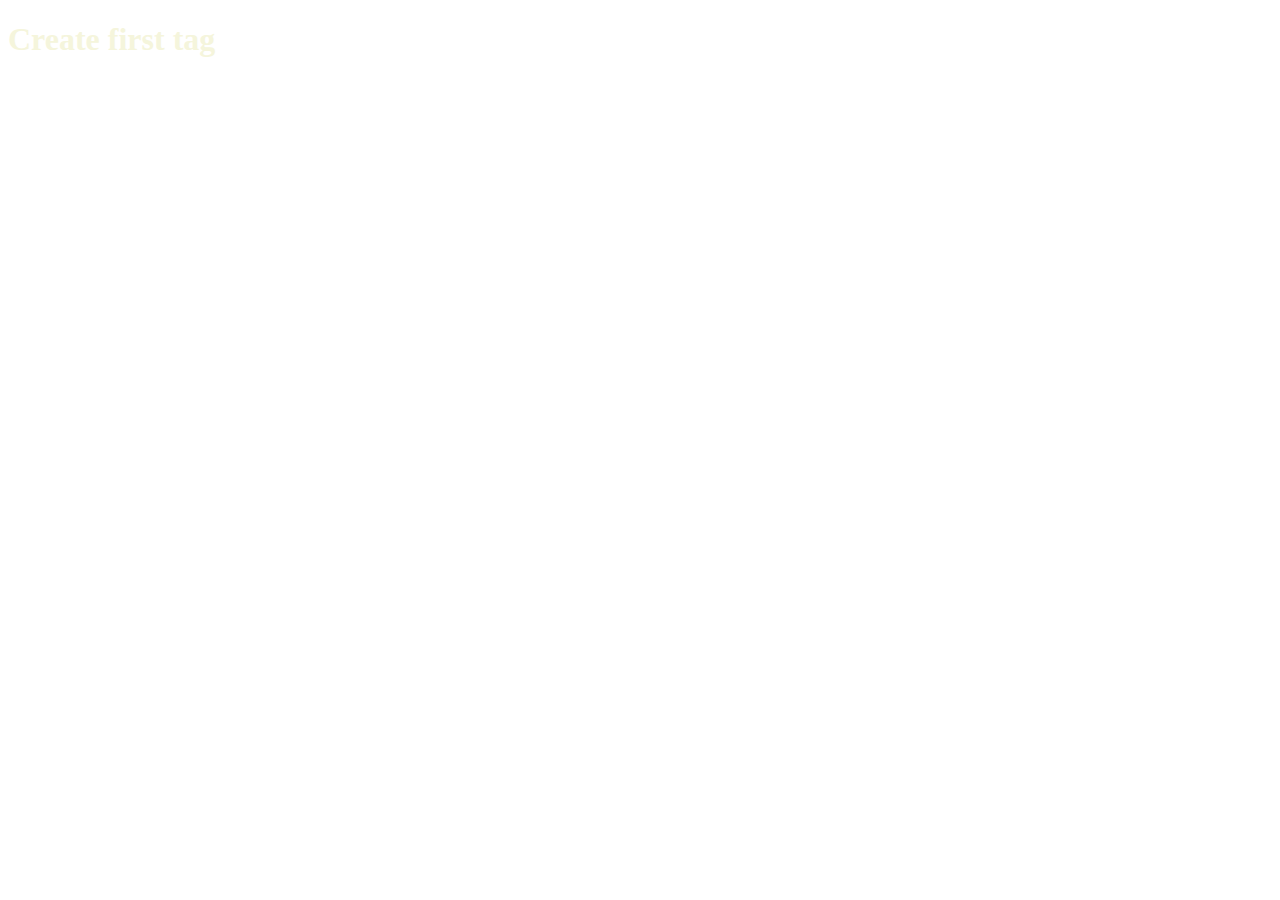
==== index.html @ ea723d7b "create first tag and add style" ====
<!DOCTYPE html>
<html lang="en">
<head>
    <meta charset="UTF-8">
    <meta http-equiv="X-UA-Compatible" content="IE=edge">
    <meta name="viewport" content="width=device-width, initial-scale=1.0">
    <title>Document</title>
    <link rel="stylesheet" href="main.css">
</head>
<body>
    

<h1>Create first tag</h1>

</body>
</html>
---- main.css ----
h1{
    color: beige;
}
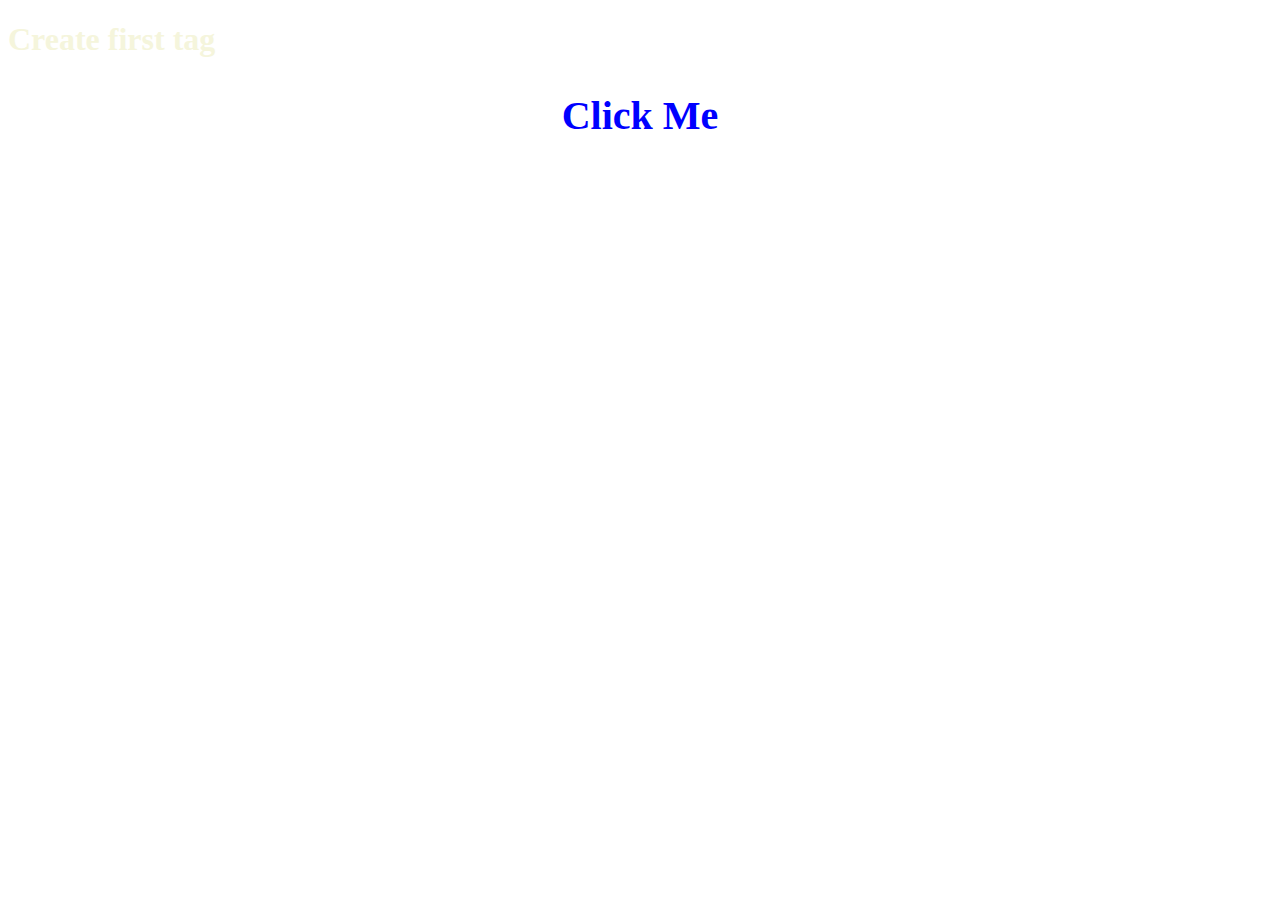
==== commit 962aac7a: "add new tag and some script" ====
--- a/index.html
+++ b/index.html
@@ -8,9 +8,8 @@
     <link rel="stylesheet" href="main.css">
 </head>
 <body>
-    
-
 <h1>Create first tag</h1>
-
+<h2 onclick="showMessage()">Click Me</h2>
+<script src="./main.js"></script>
 </body>
 </html>--- a/main.css
+++ b/main.css
@@ -2,3 +2,8 @@
     color: beige;
 }
 
+h2{
+    color: blue;
+    text-align: center;
+    font-size: 40px;
+}
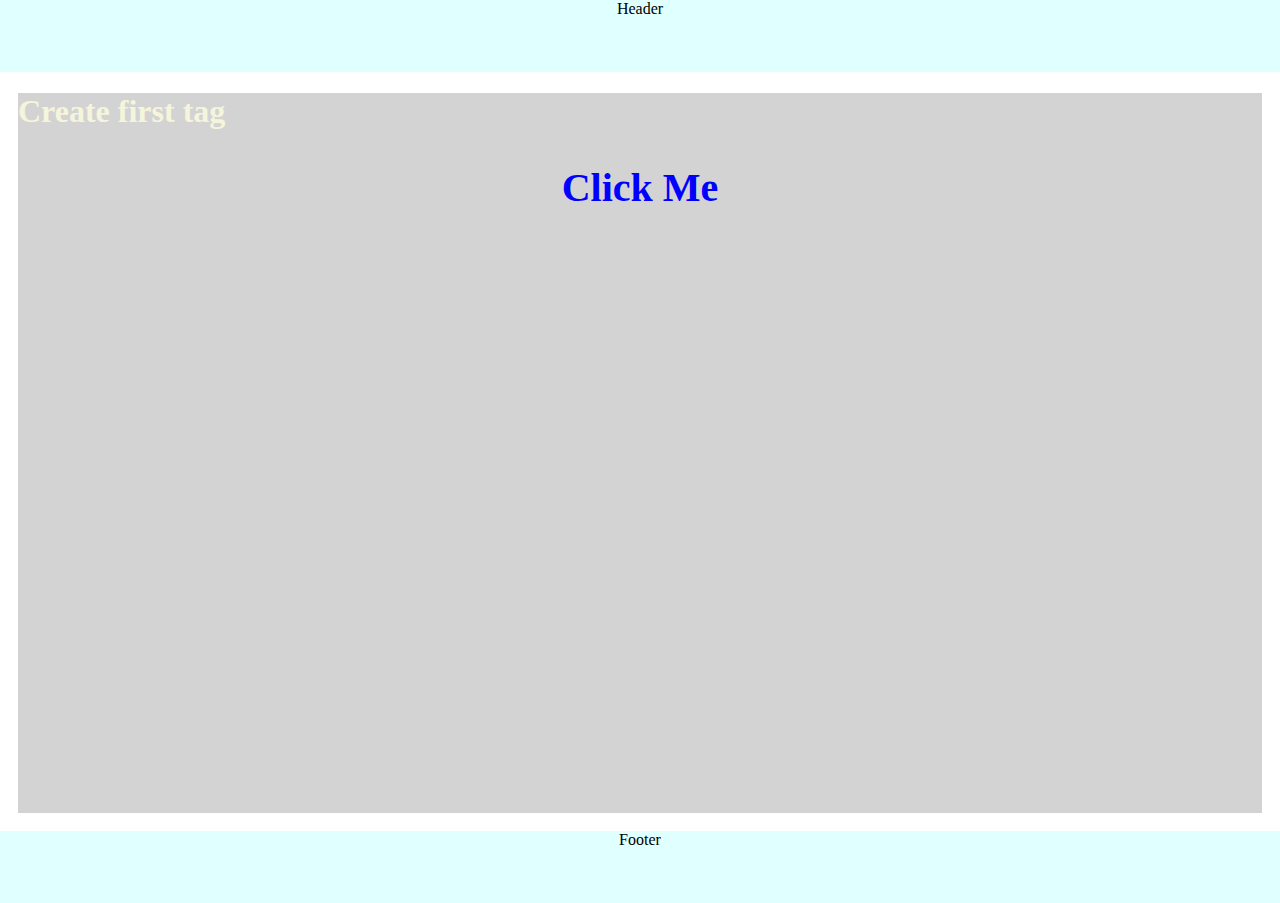
==== commit f60e1d7b: "create markup and added styles to home page" ====
--- a/index.html
+++ b/index.html
@@ -1,5 +1,6 @@
 <!DOCTYPE html>
 <html lang="en">
+
 <head>
     <meta charset="UTF-8">
     <meta http-equiv="X-UA-Compatible" content="IE=edge">
@@ -7,9 +8,16 @@
     <title>Document</title>
     <link rel="stylesheet" href="main.css">
 </head>
+
 <body>
-<h1>Create first tag</h1>
-<h2 onclick="showMessage()">Click Me</h2>
-<script src="./main.js"></script>
+    <header>Header</header>
+    <main>
+        <h1>Create first tag</h1>
+        <h2 onclick="showMessage()">Click Me</h2>
+    </main>
+    <footer>Footer</footer>
+    
+    <script src="./main.js"></script>
 </body>
+
 </html>--- a/main.css
+++ b/main.css
@@ -7,3 +7,21 @@
     text-align: center;
     font-size: 40px;
 }
+
+body{
+    height: 100vh;
+    overflow: hidden;
+    margin: 0;
+}
+
+header, footer{
+    height: 8vh;
+    background-color: lightcyan;
+    text-align: center;
+}
+
+main{
+    height: 80vh;
+    background-color: lightgrey;
+    margin: 2vh;
+}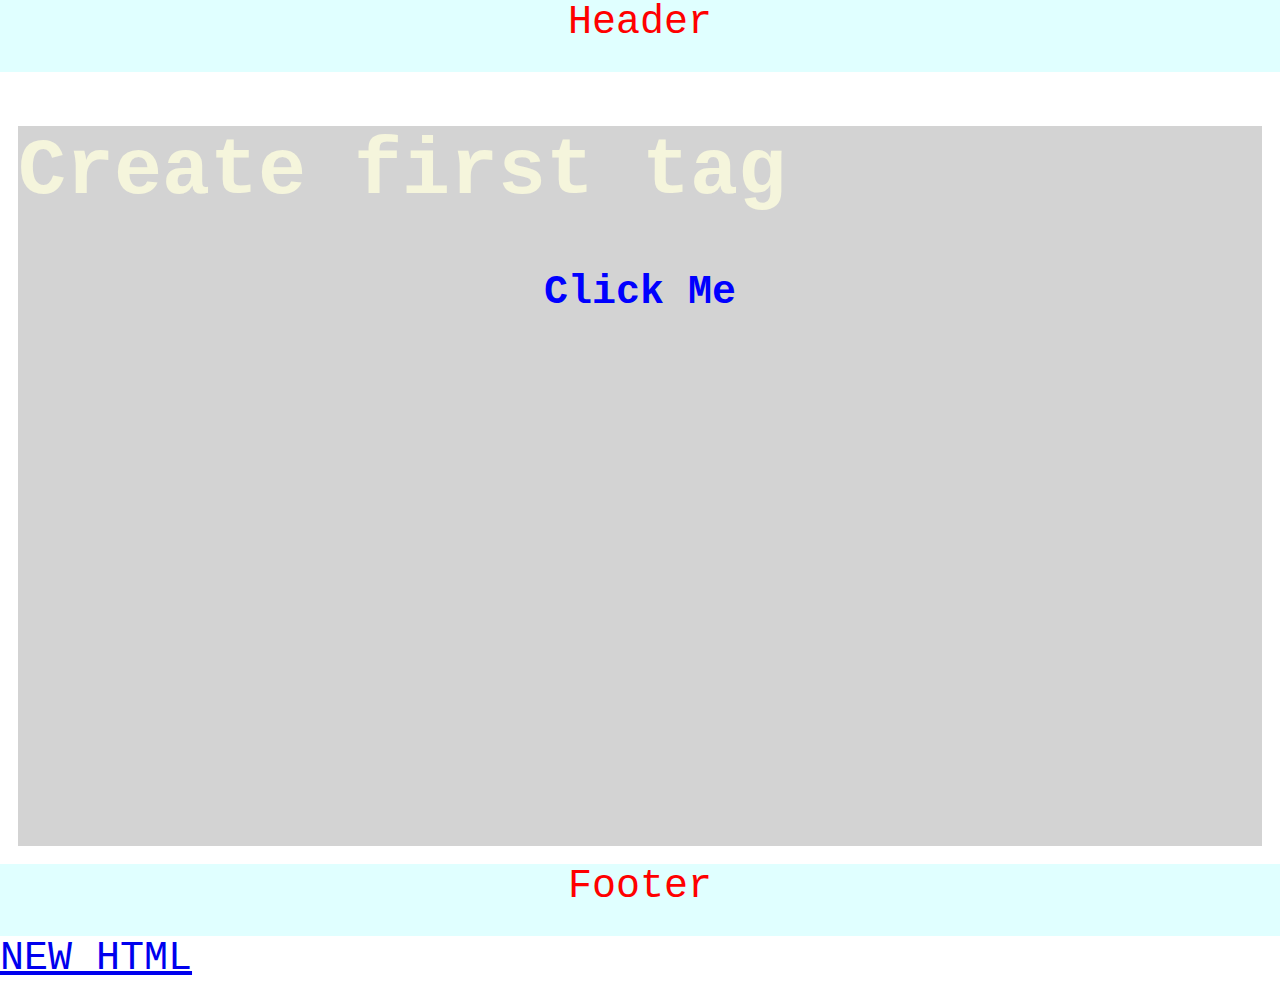
==== commit 113df56a: "added link in html" ====
--- a/index.html
+++ b/index.html
@@ -16,6 +16,7 @@
         <h2 onclick="showMessage()">Click Me</h2>
     </main>
     <footer>Footer</footer>
+    <a href="D:\whos_frontend\JS_ADVANCE_1\my-test-repository\main.html">NEW HTML</a>
     
     <script src="./main.js"></script>
 </body>
--- a/main.css
+++ b/main.css
@@ -12,6 +12,9 @@
     height: 100vh;
     overflow: hidden;
     margin: 0;
+    font-size: 40px;
+    font-family: monospace;
+    color: red;
 }
 
 header, footer{
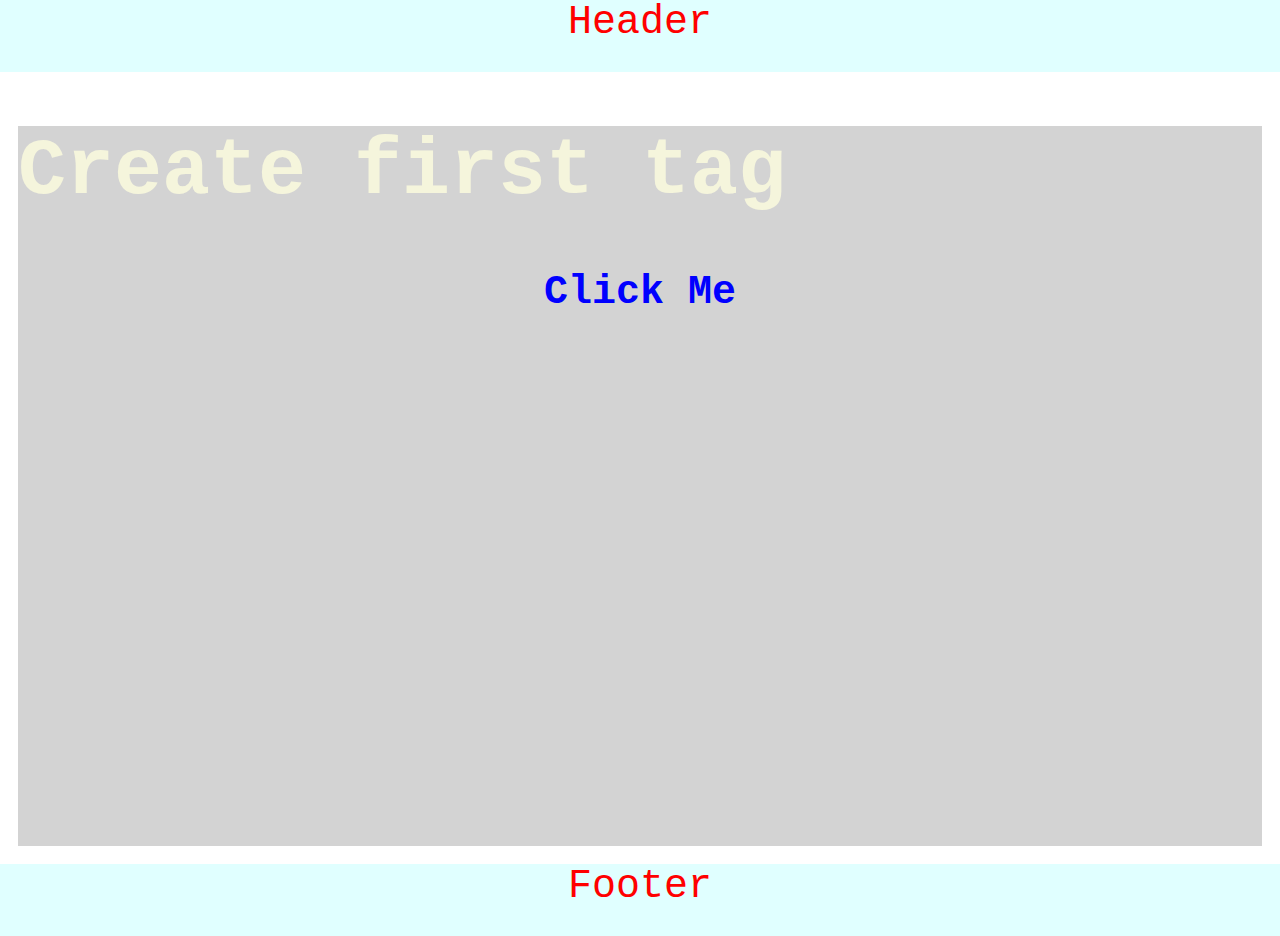
==== commit d8b45b6a: "Merge pull request #3 from whos-bhdn/develop" ====
--- a/index.html
+++ b/index.html
@@ -16,7 +16,6 @@
         <h2 onclick="showMessage()">Click Me</h2>
     </main>
     <footer>Footer</footer>
-    <a href="D:\whos_frontend\JS_ADVANCE_1\my-test-repository\main.html">NEW HTML</a>
     
     <script src="./main.js"></script>
 </body>
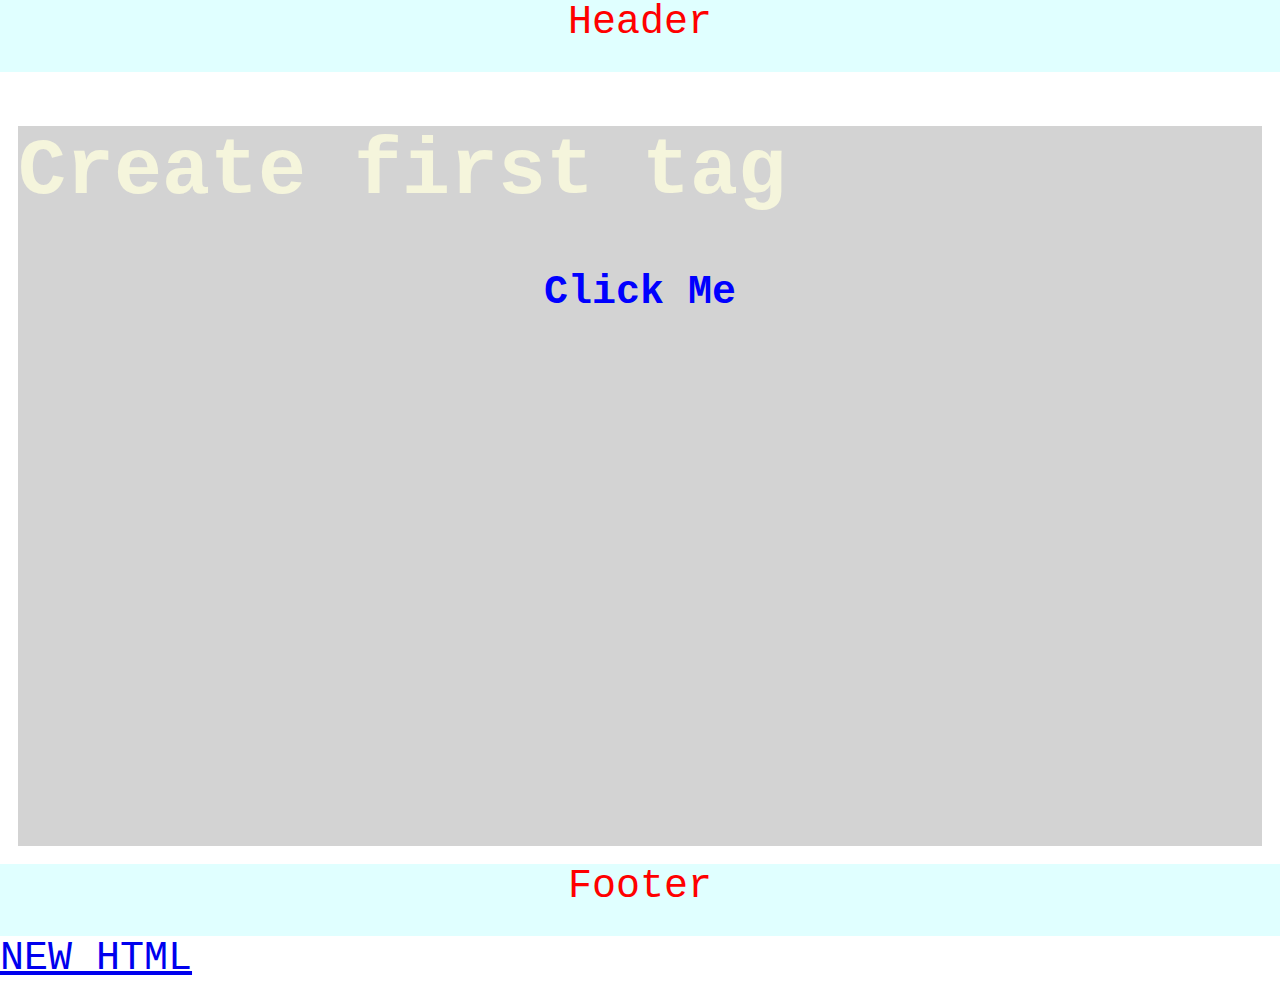
==== commit 7276028c: "Merge pull request #4 from whos-bhdn/about-page" ====
--- a/index.html
+++ b/index.html
@@ -16,6 +16,7 @@
         <h2 onclick="showMessage()">Click Me</h2>
     </main>
     <footer>Footer</footer>
+    <a href="D:\whos_frontend\JS_ADVANCE_1\my-test-repository\main.html">NEW HTML</a>
     
     <script src="./main.js"></script>
 </body>
